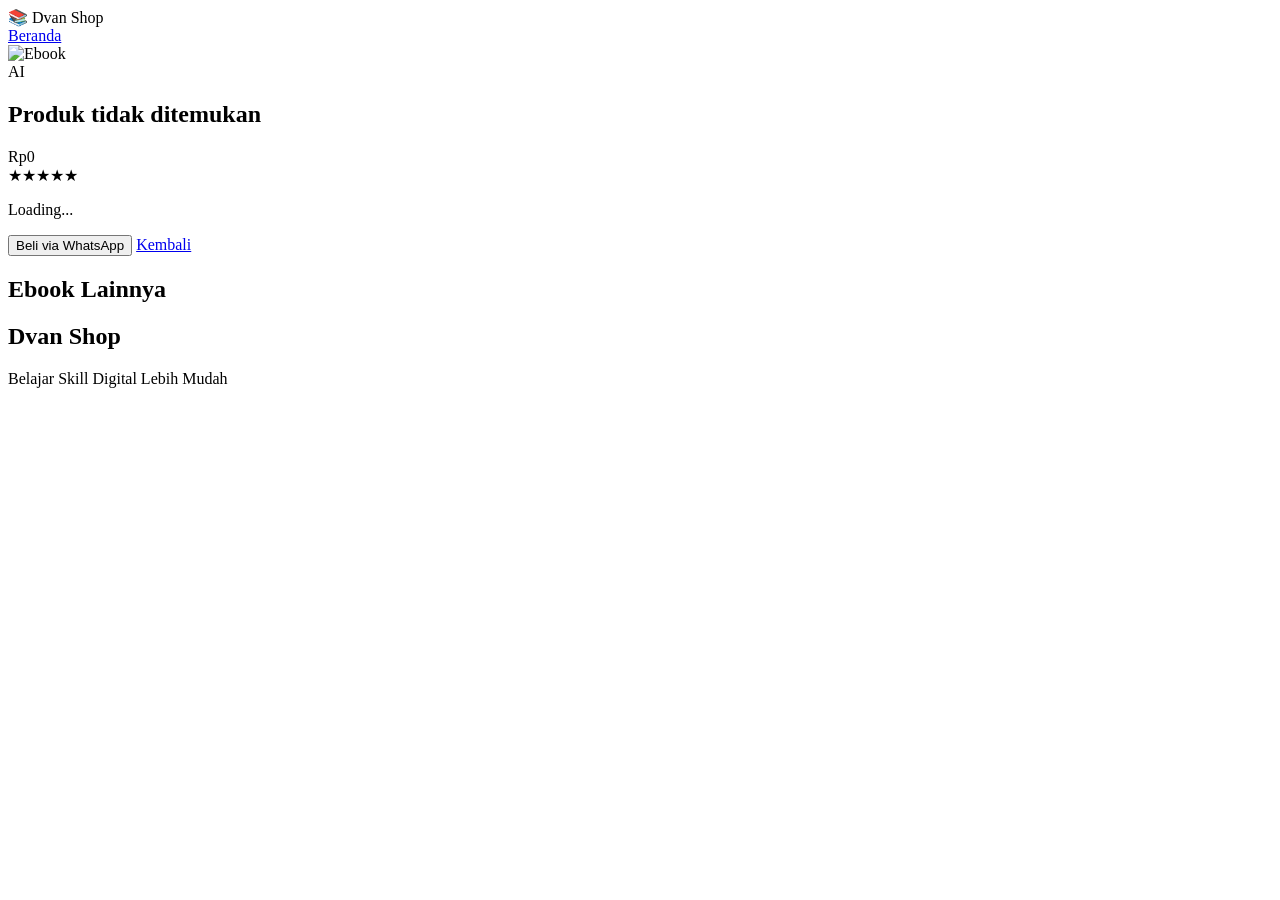
==== pages/detail.html @ 895d5931 "Create pages/detail.html" ====
<!DOCTYPE html>
<html lang="id">

<head>

<meta charset="UTF-8">

<meta name="viewport" content="width=device-width, initial-scale=1.0">

<title>Detail Ebook | Dvan Shop</title>

<link rel="stylesheet" href="../css/style.css">

</head>

<body>

<header>

<div class="logo">

📚 Dvan Shop

</div>

<nav>

<a href="../index.html">Beranda</a>

</nav>

</header>

<main>

<section class="detail-page">

<div class="detail-image">

<img

id="detailImage"

src="../assets/products/chatgpt.jpg"

alt="Ebook">

</div>

<div class="detail-content">

<span

class="category"

id="detailCategory">

AI

</span>

<h1 id="detailTitle">

Loading...

</h1>

<div

class="price"

id="detailPrice">

Rp0

</div>

<div

class="rating"

id="detailRating">

★★★★★

</div>

<p

id="detailDescription">

Loading...

</p>

<div class="hero-button">

<button

id="buyButton"

class="btn2">

Beli via WhatsApp

</button>

<a

href="../index.html"

class="btn">

Kembali

</a>

</div>

</div>

</section>

<section>

<h2>Ebook Lainnya</h2>

<div

class="product-grid"

id="relatedProducts">

</div>

</section>

</main>

<footer class="footer">

<div class="footer-content">

<h2>Dvan Shop</h2>

<p>

Belajar Skill Digital Lebih Mudah

</p>

</div>

</footer>

<script src="../js/products.js"></script>

<script src="../js/detail.js"></script>

<script src="../js/utils.js"></script>
<script src="../js/detail.js"></script>

</body>

</html>
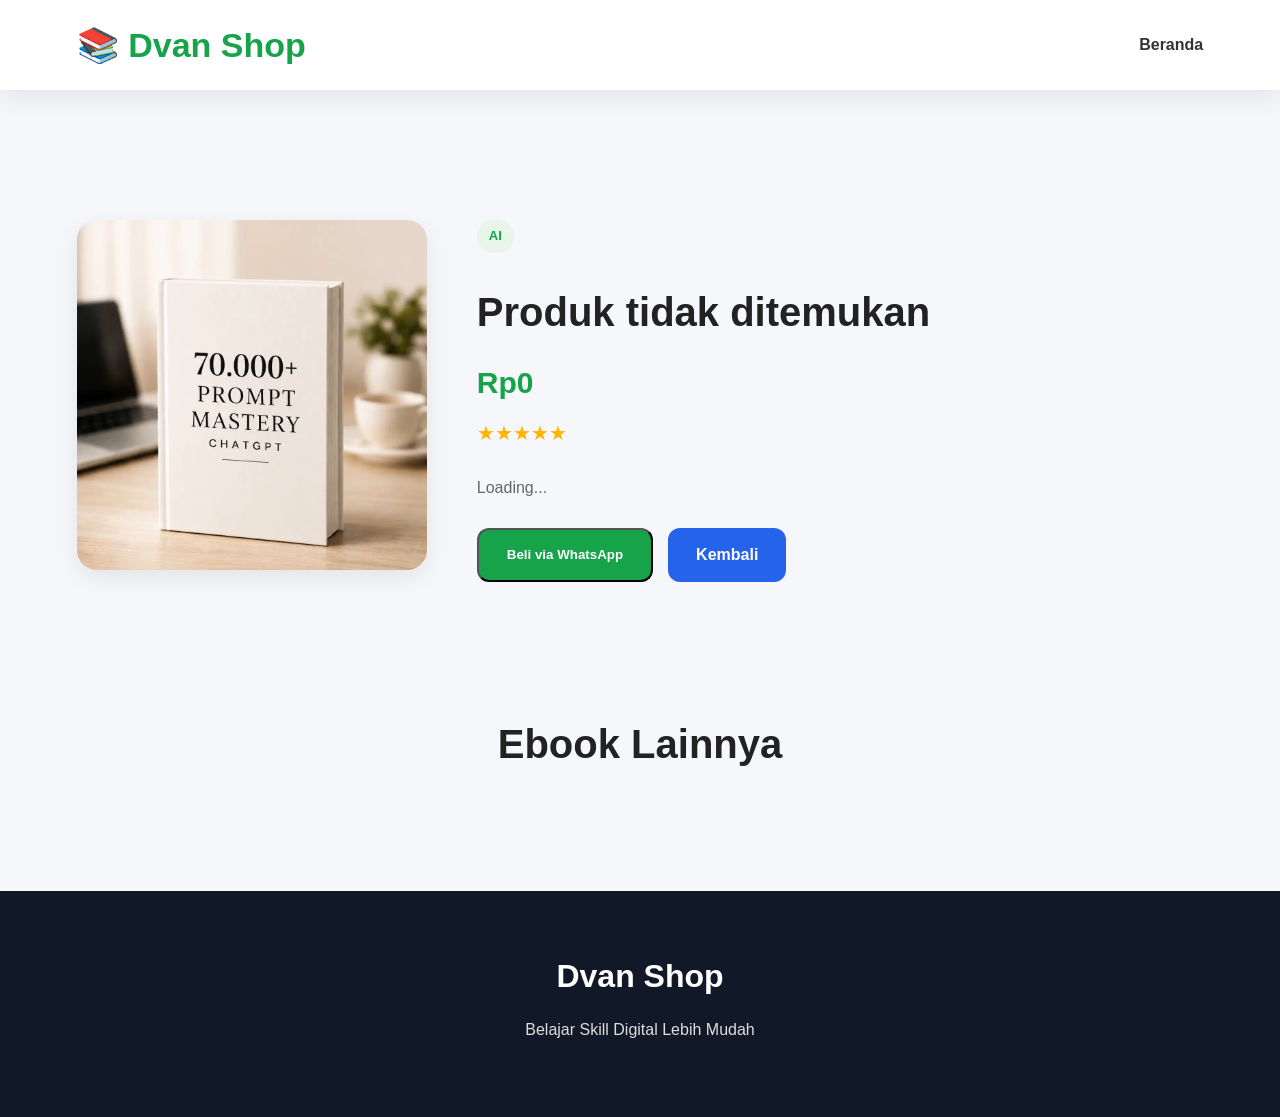
==== commit 5e4055b2: "Update detail.html" ====
--- a/pages/detail.html
+++ b/pages/detail.html
@@ -41,7 +41,7 @@
 
 id="detailImage"
 
-src="../assets/products/chatgpt.jpg"
+src="../assets/products/chatgpt-mastery.webp"
 
 alt="Ebook">
 
--- a/css/style.css
+++ b/css/style.css
@@ -0,0 +1,1235 @@
+/* ===================================================
+   DVAN SHOP V2.0
+   STEP 1 - RESET, HEADER, HERO
+   STEP 2 - SEARCH, KATEGORI, GRID
+   STEP 3 - PRODUCT CARD
+===================================================*/
+
+*{
+margin:0;
+padding:0;
+box-sizing:border-box;
+font-family:Arial,Helvetica,sans-serif;
+}
+
+:root{
+
+--primary:#16a34a;
+--primary-dark:#15803d;
+
+--blue:#2563eb;
+--blue-dark:#1d4ed8;
+
+--bg:#f5f7fb;
+--white:#ffffff;
+--text:#222;
+--gray:#666;
+
+--shadow:0 8px 25px rgba(0,0,0,.08);
+
+}
+
+html{
+scroll-behavior:smooth;
+}
+
+body{
+background:var(--bg);
+color:var(--text);
+line-height:1.6;
+}
+
+/*=========================
+HEADER
+=========================*/
+
+header{
+
+position:sticky;
+
+top:0;
+
+left:0;
+
+z-index:999;
+
+background:var(--white);
+
+padding:18px 6%;
+
+display:flex;
+
+justify-content:space-between;
+
+align-items:center;
+
+box-shadow:var(--shadow);
+
+}
+
+.logo{
+
+display:flex;
+
+align-items:center;
+
+gap:10px;
+
+font-size:34px;
+
+font-weight:bold;
+
+color:var(--primary);
+
+}
+
+nav{
+
+display:flex;
+
+gap:25px;
+
+}
+
+nav a{
+
+text-decoration:none;
+
+color:#333;
+
+font-weight:bold;
+
+transition:.3s;
+
+}
+
+nav a:hover{
+
+color:var(--primary);
+
+}
+
+#darkMode{
+
+width:45px;
+
+height:45px;
+
+border:none;
+
+background:#fff;
+
+border-radius:12px;
+
+cursor:pointer;
+
+box-shadow:var(--shadow);
+
+font-size:20px;
+
+}
+
+/*=========================
+HERO
+=========================*/
+
+.hero{
+
+padding:70px 6%;
+
+display:grid;
+
+grid-template-columns:1fr 1fr;
+
+align-items:center;
+
+gap:50px;
+
+}
+
+.hero h1{
+
+font-size:52px;
+
+line-height:1.2;
+
+margin-bottom:20px;
+
+}
+
+.hero p{
+
+font-size:18px;
+
+color:var(--gray);
+
+margin-bottom:30px;
+
+}
+
+.hero-button{
+
+display:flex;
+
+gap:15px;
+
+flex-wrap:wrap;
+
+}
+
+.btn{
+
+display:inline-flex;
+
+justify-content:center;
+
+align-items:center;
+
+padding:14px 28px;
+
+border-radius:12px;
+
+background:var(--blue);
+
+color:white;
+
+font-weight:bold;
+
+text-decoration:none;
+
+transition:.3s;
+
+}
+
+.btn:hover{
+
+background:var(--blue-dark);
+
+}
+
+.btn2{
+
+display:inline-flex;
+
+justify-content:center;
+
+align-items:center;
+
+padding:14px 28px;
+
+border-radius:12px;
+
+background:var(--primary);
+
+color:white;
+
+font-weight:bold;
+
+text-decoration:none;
+
+transition:.3s;
+
+}
+
+.btn2:hover{
+
+background:var(--primary-dark);
+
+}
+
+.hero-image img{
+
+width:100%;
+
+border-radius:25px;
+
+display:block;
+
+}
+
+/*=========================
+SEARCH
+=========================*/
+
+.search{
+
+padding:0 6%;
+
+margin-bottom:40px;
+
+}
+
+.search input{
+
+width:100%;
+
+padding:18px;
+
+border:none;
+
+outline:none;
+
+background:white;
+
+border-radius:15px;
+
+box-shadow:var(--shadow);
+
+font-size:16px;
+
+}
+
+/*=========================
+SECTION
+=========================*/
+
+section{
+
+margin-top:70px;
+
+}
+
+section h2{
+
+text-align:center;
+
+font-size:40px;
+
+margin-bottom:35px;
+
+}
+
+/*=========================
+KATEGORI
+=========================*/
+
+.kategori-list{
+
+display:flex;
+
+flex-wrap:wrap;
+
+justify-content:center;
+
+gap:15px;
+
+padding:0 6%;
+
+}
+
+.kategori-list button{
+
+padding:12px 24px;
+
+border:none;
+
+background:white;
+
+border-radius:30px;
+
+cursor:pointer;
+
+font-weight:bold;
+
+box-shadow:var(--shadow);
+
+transition:.3s;
+
+}
+
+.kategori-list button:hover{
+
+background:var(--primary);
+
+color:white;
+
+}
+
+/*=========================
+GRID
+=========================*/
+
+.product-grid{
+
+padding:0 6%;
+
+display:grid;
+
+grid-template-columns:repeat(auto-fit,minmax(230px,1fr));
+
+gap:25px;
+
+}
+
+/*=========================
+CARD
+=========================*/
+
+.card{
+
+background:white;
+
+border-radius:20px;
+
+overflow:hidden;
+
+box-shadow:var(--shadow);
+
+display:flex;
+
+flex-direction:column;
+
+transition:.3s;
+
+height:100%;
+
+}
+
+.card:hover{
+
+transform:translateY(-8px);
+
+}
+
+.card img{
+
+width:100%;
+
+aspect-ratio:3/4;
+
+object-fit:cover;
+
+display:block;
+
+}
+
+.card-body{
+
+padding:18px;
+
+display:flex;
+
+flex-direction:column;
+
+flex:1;
+
+}
+
+.category{
+
+display:inline-block;
+
+width:max-content;
+
+padding:6px 12px;
+
+background:#e8f5e9;
+
+color:var(--primary);
+
+border-radius:20px;
+
+font-size:13px;
+
+font-weight:bold;
+
+margin-bottom:12px;
+
+}
+
+.card h3{
+
+font-size:22px;
+
+line-height:1.3;
+
+margin-bottom:8px;
+
+}
+
+.price{
+
+font-size:30px;
+
+font-weight:bold;
+
+color:var(--primary);
+
+margin:10px 0;
+
+}
+
+.rating{
+
+color:#ffb400;
+
+font-size:20px;
+
+margin-bottom:20px;
+
+}
+
+.button-group{
+
+display:flex;
+
+gap:10px;
+
+margin-top:auto;
+
+}
+
+.button-group .btn{
+
+flex:1;
+
+padding:12px;
+
+font-size:15px;
+
+}
+
+.button-group button{
+
+flex:1;
+
+padding:12px;
+
+background:var(--primary);
+
+color:white;
+
+border:none;
+
+border-radius:12px;
+
+cursor:pointer;
+
+font-size:15px;
+
+font-weight:bold;
+
+transition:.3s;
+
+}
+
+.button-group button:hover{
+
+background:var(--primary-dark);
+
+}
+
+/*==================================================
+STEP 4
+WHY - TESTIMONI - FAQ
+==================================================*/
+
+.why-grid{
+
+padding:0 6%;
+
+display:grid;
+
+grid-template-columns:repeat(auto-fit,minmax(220px,1fr));
+
+gap:25px;
+
+}
+
+.why-grid div{
+
+background:white;
+
+padding:30px;
+
+border-radius:20px;
+
+box-shadow:var(--shadow);
+
+text-align:center;
+
+transition:.3s;
+
+}
+
+.why-grid div:hover{
+
+transform:translateY(-8px);
+
+}
+
+.why-grid h3{
+
+margin:15px 0;
+
+font-size:22px;
+
+}
+
+.why-grid p{
+
+color:var(--gray);
+
+}
+
+/* TESTIMONI */
+
+.testimonial-grid{
+
+padding:0 6%;
+
+display:grid;
+
+grid-template-columns:repeat(auto-fit,minmax(280px,1fr));
+
+gap:25px;
+
+}
+
+.testimonial-grid .card{
+
+padding:25px;
+
+}
+
+.testimonial-grid strong{
+
+display:block;
+
+margin-top:15px;
+
+color:var(--primary);
+
+}
+
+/* FAQ */
+
+.faq{
+
+padding:0 6%;
+
+}
+
+.faq-item{
+
+background:white;
+
+padding:22px;
+
+border-radius:18px;
+
+margin-bottom:18px;
+
+box-shadow:var(--shadow);
+
+transition:.3s;
+
+}
+
+.faq-item:hover{
+
+transform:translateY(-5px);
+
+}
+
+.faq-item h3{
+
+margin-bottom:10px;
+
+color:var(--primary);
+
+}
+
+/*==================================================
+STEP 5
+FOOTER
+FLOATING WA
+DARK MODE
+==================================================*/
+
+footer{
+
+margin-top:80px;
+
+background:#111827;
+
+color:white;
+
+padding:60px 6%;
+
+text-align:center;
+
+}
+
+.footer h2{
+
+font-size:32px;
+
+margin-bottom:15px;
+
+}
+
+.footer p{
+
+margin-bottom:15px;
+
+color:#ddd;
+
+}
+
+.footer a{
+
+color:white;
+
+text-decoration:none;
+
+font-weight:bold;
+
+}
+
+.floating-wa{
+
+position:fixed;
+
+right:20px;
+
+bottom:20px;
+
+width:65px;
+
+height:65px;
+
+background:#25D366;
+
+border-radius:50%;
+
+display:flex;
+
+justify-content:center;
+
+align-items:center;
+
+font-size:32px;
+
+color:white;
+
+text-decoration:none;
+
+box-shadow:0 10px 25px rgba(0,0,0,.25);
+
+transition:.3s;
+
+z-index:999;
+
+}
+
+.floating-wa:hover{
+
+transform:scale(1.1);
+
+}
+
+#topButton{
+
+z-index:999;
+
+}
+
+/* DARK MODE */
+
+.dark{
+
+background:#111827;
+
+color:white;
+
+}
+
+.dark header{
+
+background:#1f2937;
+
+}
+
+.dark nav a{
+
+color:white;
+
+}
+
+.dark .card,
+
+.dark .faq-item,
+
+.dark .why-grid div,
+
+.dark .search input,
+
+.dark .kategori-list button{
+
+background:#1f2937;
+
+color:white;
+
+}
+
+.dark .category{
+
+background:#14532d;
+
+color:#86efac;
+
+}
+
+.dark footer{
+
+background:#000;
+
+}
+
+/*==================================================
+STEP 6
+RESPONSIVE
+==================================================*/
+
+@media(max-width:992px){
+
+.hero{
+
+grid-template-columns:1fr;
+
+text-align:center;
+
+}
+
+.hero h1{
+
+font-size:40px;
+
+}
+
+.hero-button{
+
+justify-content:center;
+
+}
+
+.hero-image{
+
+order:-1;
+
+}
+
+}
+
+@media(max-width:768px){
+
+header{
+
+padding:15px 20px;
+
+}
+
+nav{
+
+display:none;
+
+}
+
+.logo{
+
+font-size:26px;
+
+}
+
+section{
+
+margin-top:55px;
+
+}
+
+section h2{
+
+font-size:28px;
+
+}
+
+.product-grid{
+
+grid-template-columns:repeat(2,1fr);
+
+gap:15px;
+
+padding:15px;
+
+}
+
+.card h3{
+
+font-size:18px;
+
+}
+
+.price{
+
+font-size:22px;
+
+}
+
+.button-group{
+
+flex-direction:column;
+
+}
+
+.button-group .btn,
+
+.button-group button{
+
+width:100%;
+
+}
+
+.hero{
+
+padding:40px 20px;
+
+}
+
+.hero h1{
+
+font-size:34px;
+
+}
+
+.hero p{
+
+font-size:16px;
+
+}
+
+.hero-image img{
+
+border-radius:18px;
+
+}
+
+}
+
+@media(max-width:420px){
+
+.product-grid{
+
+grid-template-columns:repeat(2,1fr);
+
+gap:12px;
+
+}
+
+.card-body{
+
+padding:12px;
+
+}
+
+.card h3{
+
+font-size:16px;
+
+}
+
+.price{
+
+font-size:18px;
+
+}
+
+.category{
+
+font-size:11px;
+
+padding:5px 10px;
+
+}
+
+.rating{
+
+font-size:15px;
+
+}
+
+.button-group .btn,
+
+.button-group button{
+
+font-size:13px;
+
+padding:10px;
+
+}
+
+}
+
+/*==================================================
+ANIMASI
+==================================================*/
+
+.card,
+.why-grid div,
+.faq-item{
+
+animation:fadeUp .5s ease;
+
+}
+
+@keyframes fadeUp{
+
+from{
+
+opacity:0;
+
+transform:translateY(20px);
+
+}
+
+to{
+
+opacity:1;
+
+transform:translateY(0);
+
+}
+
+}
+
+/*=========================
+PROMO BANNER
+=========================*/
+
+.promo-banner{
+
+margin:0 6%;
+
+background:linear-gradient(135deg,#16a34a,#2563eb);
+
+border-radius:24px;
+
+padding:50px 30px;
+
+color:#fff;
+
+text-align:center;
+
+box-shadow:var(--shadow);
+
+}
+
+.promo-content h2{
+
+font-size:36px;
+
+margin-bottom:15px;
+
+}
+
+.promo-content p{
+
+max-width:700px;
+
+margin:0 auto 25px;
+
+font-size:18px;
+
+line-height:1.7;
+
+}
+
+.promo-content .btn2{
+
+background:#fff;
+
+color:#16a34a;
+
+display:inline-flex;
+
+}
+
+.promo-content .btn2:hover{
+
+background:#f3f4f6;
+
+}
+
+@media(max-width:768px){
+
+.promo-banner{
+
+margin:15px;
+
+padding:35px 20px;
+
+}
+
+.promo-content h2{
+
+font-size:28px;
+
+}
+
+.promo-content p{
+
+font-size:16px;
+
+}
+
+}
+
+/*=========================
+FOOTER CONTENT
+=========================*/
+
+.footer-content{
+
+max-width:900px;
+
+margin:auto;
+
+}
+
+.footer hr{
+
+margin:25px 0;
+
+border:none;
+
+height:1px;
+
+background:rgba(255,255,255,.15);
+
+}
+
+/*=========================
+BACK TO TOP
+=========================*/
+
+#topButton{
+
+position:fixed;
+
+bottom:95px;
+
+right:20px;
+
+width:55px;
+
+height:55px;
+
+border:none;
+
+border-radius:50%;
+
+background:#2563eb;
+
+color:#fff;
+
+font-size:22px;
+
+cursor:pointer;
+
+box-shadow:0 8px 20px rgba(0,0,0,.25);
+
+display:none;
+
+transition:.3s;
+
+}
+
+#topButton:hover{
+
+transform:scale(1.08);
+
+}
+
+@media(max-width:768px){
+
+#topButton{
+
+width:50px;
+
+height:50px;
+
+bottom:90px;
+
+}
+
+}
+
+.kategori-list button.active{
+
+background:#16a34a;
+
+color:white;
+
+}
+
+/*=========================
+DETAIL PAGE
+=========================*/
+
+.detail-page{
+
+padding:60px 6%;
+
+display:grid;
+
+grid-template-columns:350px 1fr;
+
+gap:50px;
+
+align-items:start;
+
+}
+
+.detail-image img{
+
+width:100%;
+
+border-radius:20px;
+
+box-shadow:var(--shadow);
+
+}
+
+.detail-content h1{
+
+font-size:40px;
+
+margin:15px 0;
+
+}
+
+.detail-content p{
+
+margin:25px 0;
+
+line-height:1.8;
+
+color:var(--gray);
+
+}
+
+@media(max-width:768px){
+
+.detail-page{
+
+grid-template-columns:1fr;
+
+}
+
+.detail-content h1{
+
+font-size:30px;
+
+}
+
+  }
